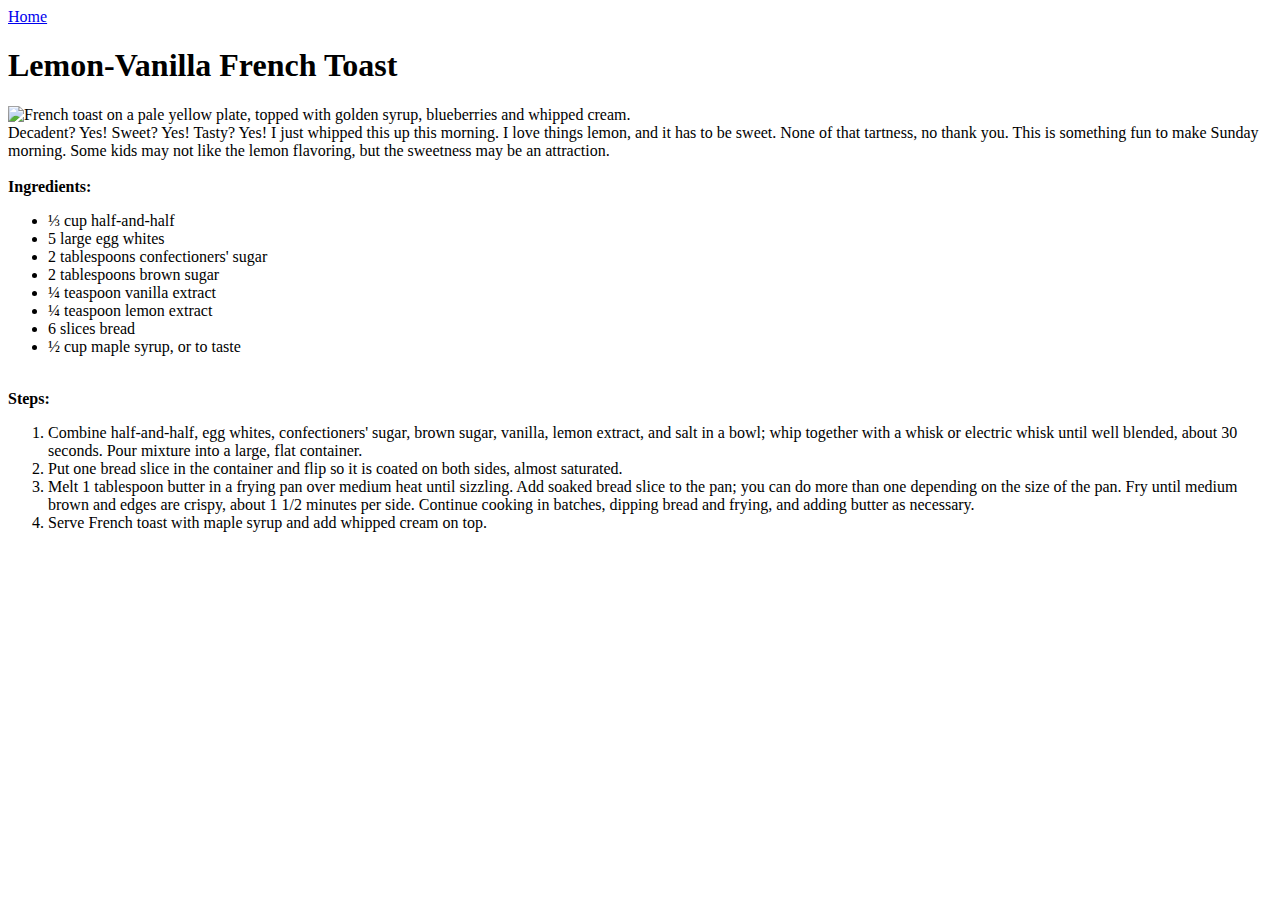
==== french-toast.html @ 188810a5 "Create home and recipes, modified README" ====
<!DOCTYPE html>
<html lang="en">
<head>
    <meta charset="UTF-8">
    <meta http-equiv="X-UA-Compatible" content="IE=edge">
    <meta name="viewport" content="width=device-width, initial-scale=1.0">
    <title>Lemon-Vanilla French Toast</title>
</head>
<body>
    <a href="index.html">Home</a>
    <h1>Lemon-Vanilla French Toast</h1>
    <img src="https://imagesvc.meredithcorp.io/v3/mm/image?url=https%3A%2F%2Fimages.media-allrecipes.com%2Fuserphotos%2F9440407.jpg&w=596&h=596&c=sc&poi=face&q=60" alt="French toast on a pale yellow plate, topped with golden syrup, blueberries and whipped cream.">
    <br>
    Decadent? Yes! Sweet? Yes! Tasty? Yes! I just whipped this up this morning. I love things lemon, and it has to be sweet. None of that tartness, no thank you. This is something fun to make Sunday morning. Some kids may not like the lemon flavoring, but the sweetness may be an attraction.
    <br>
    <br>
    <strong>Ingredients:</strong>
    <ul>
        <li>⅓ cup half-and-half</li>
        <li>5 large egg whites</li>
        <li>2 tablespoons confectioners' sugar</li>
        <li>2 tablespoons brown sugar</li>
        <li>¼ teaspoon vanilla extract</li>
        <li>¼ teaspoon lemon extract</li>
        <li>6 slices bread</li>
        <li>½ cup maple syrup, or to taste</li>
    </ul>
    <br>
    <strong>Steps:</strong>
    <ol>
        <li>Combine half-and-half, egg whites, confectioners' sugar, brown sugar, vanilla, lemon extract, and salt in a bowl; whip together with a whisk or electric whisk until well blended, about 30 seconds. Pour mixture into a large, flat container.</li>
        <li>Put one bread slice in the container and flip so it is coated on both sides, almost saturated.</li>
        <li>Melt 1 tablespoon butter in a frying pan over medium heat until sizzling. Add soaked bread slice to the pan; you can do more than one depending on the size of the pan. Fry until medium brown and edges are crispy, about 1 1/2 minutes per side. Continue cooking in batches, dipping bread and frying, and adding butter as necessary.</li>
        <li>Serve French toast with maple syrup and add whipped cream on top.</li>
    </ol>
</body>
</html>
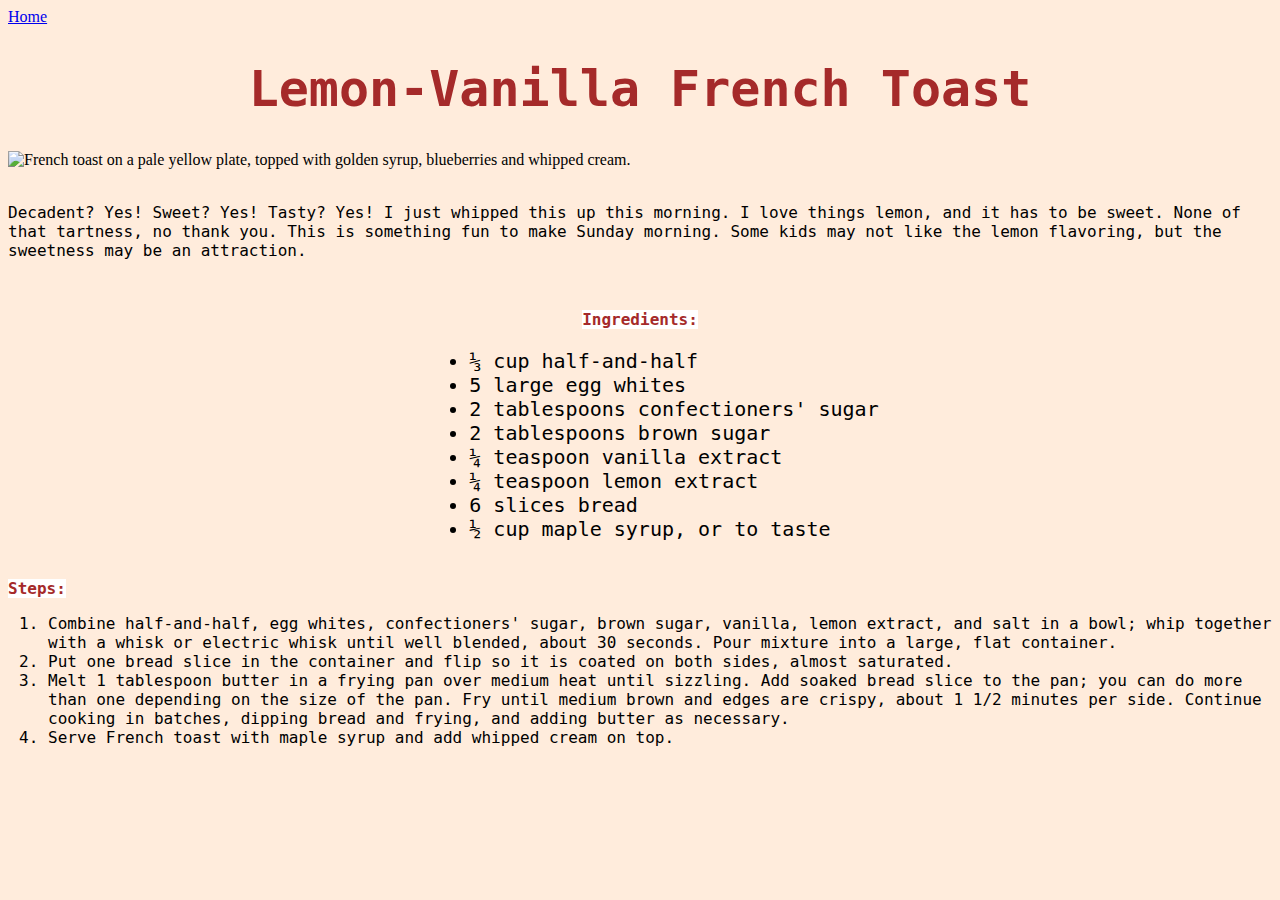
==== commit e0edf312: "Add CSS style for all webpages" ====
--- a/french-toast.html
+++ b/french-toast.html
@@ -5,17 +5,17 @@
     <meta http-equiv="X-UA-Compatible" content="IE=edge">
     <meta name="viewport" content="width=device-width, initial-scale=1.0">
     <title>Lemon-Vanilla French Toast</title>
+    <link href="style.css" rel="stylesheet">
 </head>
 <body>
     <a href="index.html">Home</a>
-    <h1>Lemon-Vanilla French Toast</h1>
+    <h1 class="text">Lemon-Vanilla French Toast</h1>
     <img src="https://imagesvc.meredithcorp.io/v3/mm/image?url=https%3A%2F%2Fimages.media-allrecipes.com%2Fuserphotos%2F9440407.jpg&w=596&h=596&c=sc&poi=face&q=60" alt="French toast on a pale yellow plate, topped with golden syrup, blueberries and whipped cream.">
     <br>
-    Decadent? Yes! Sweet? Yes! Tasty? Yes! I just whipped this up this morning. I love things lemon, and it has to be sweet. None of that tartness, no thank you. This is something fun to make Sunday morning. Some kids may not like the lemon flavoring, but the sweetness may be an attraction.
+    <p class="text">Decadent? Yes! Sweet? Yes! Tasty? Yes! I just whipped this up this morning. I love things lemon, and it has to be sweet. None of that tartness, no thank you. This is something fun to make Sunday morning. Some kids may not like the lemon flavoring, but the sweetness may be an attraction.</p>
     <br>
-    <br>
-    <strong>Ingredients:</strong>
-    <ul>
+    <p class="text" style="text-align:center"><span class="header"><strong>Ingredients:</strong></span></p>
+    <ul class="text">
         <li>⅓ cup half-and-half</li>
         <li>5 large egg whites</li>
         <li>2 tablespoons confectioners' sugar</li>
@@ -26,8 +26,8 @@
         <li>½ cup maple syrup, or to taste</li>
     </ul>
     <br>
-    <strong>Steps:</strong>
-    <ol>
+    <strong class="text header">Steps:</strong>
+    <ol class="text">
         <li>Combine half-and-half, egg whites, confectioners' sugar, brown sugar, vanilla, lemon extract, and salt in a bowl; whip together with a whisk or electric whisk until well blended, about 30 seconds. Pour mixture into a large, flat container.</li>
         <li>Put one bread slice in the container and flip so it is coated on both sides, almost saturated.</li>
         <li>Melt 1 tablespoon butter in a frying pan over medium heat until sizzling. Add soaked bread slice to the pan; you can do more than one depending on the size of the pan. Fry until medium brown and edges are crispy, about 1 1/2 minutes per side. Continue cooking in batches, dipping bread and frying, and adding butter as necessary.</li>
--- a/style.css
+++ b/style.css
@@ -0,0 +1,28 @@
+h1 {
+    text-align: center;
+    font-size: 50px;
+    color: brown;
+}
+img {
+    display: block;
+    margin: 0 auto;
+}
+
+body {
+    background-color: rgb(255, 236, 220);
+}
+
+ul {
+    margin-left: 33.33%;
+  font-size: 20px;
+}
+
+.text {
+    font-family: Monaco, monospace;
+}
+
+
+.header {
+    background-color: white;
+    color: brown;
+}